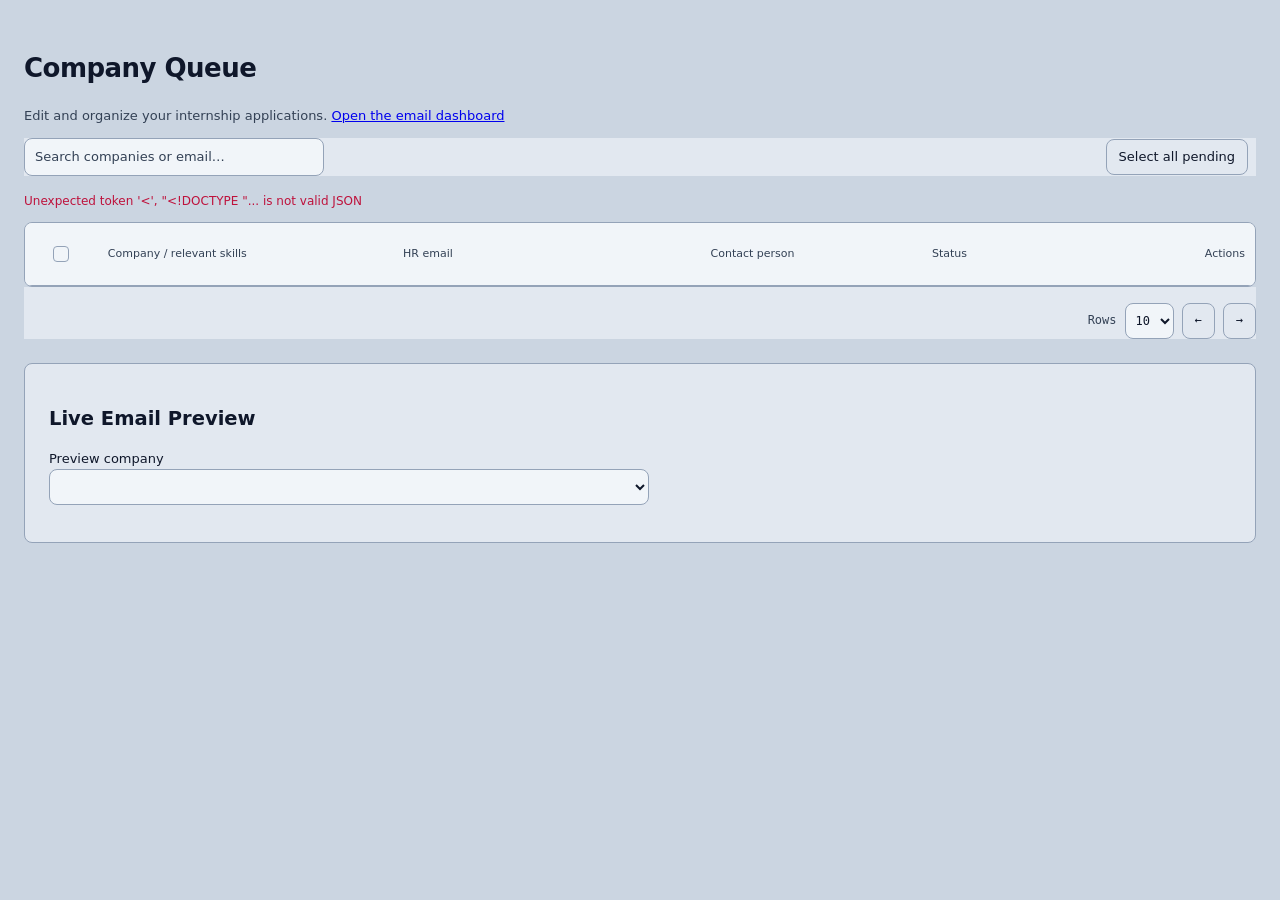
==== static/index.html @ 45d0772b "Add company editing and confirmed single and bulk deletion" ====
<!doctype html>
<html lang="en">
<head>
<meta charset="utf-8">
<meta name="viewport" content="width=device-width,initial-scale=1">
<title>Target companies</title>
<style>
@font-face {font-family:'Inter';font-style:normal;font-weight:400 700;font-display:swap;src:url('/app/static/fonts/inter-latin.woff2') format('woff2')}
@font-face {font-family:'JetBrains Mono';font-style:normal;font-weight:400 500;font-display:swap;src:url('/app/static/fonts/jetbrains-mono-latin.woff2') format('woff2')}
:root {color-scheme:light;--canvas:#CBD5E1;--surface:#E2E8F0;--inset:#F1F5F9;--active:#DBEAFE;--border:#94A3B8;--ink:#0F172A;--muted:#334155;--accent:#2563EB;--ease:cubic-bezier(.2,.8,.2,1);--mono:'JetBrains Mono',ui-monospace,monospace}
* {box-sizing:border-box} body {margin:0;background:var(--surface);color:var(--ink);font:13px/1.5 Inter,system-ui,sans-serif}
button,input,select {font:inherit} button {background:var(--surface);color:var(--ink);border:1px solid var(--border);border-radius:8px;min-height:36px;padding:7px 12px;cursor:pointer;transition:background-color 150ms var(--ease),transform 150ms var(--ease)}
button:hover:not(:disabled) {background:var(--canvas)} button:active:not(:disabled) {transform:scale(.99)} button:disabled {opacity:.45;cursor:default}
input,select {background:var(--inset);color:var(--ink);border:1px solid var(--border);border-radius:8px;padding:8px 10px;min-height:36px;max-width:100%}
input::placeholder {color:var(--muted)} :focus-visible {outline:2px solid rgb(37 99 235 / .25);outline-offset:2px}
.toolbar {display:flex;justify-content:space-between;align-items:center;gap:12px;margin-bottom:16px}
.search {width:min(100%,300px)} .count,.pagination {font:12px/1.6 var(--mono);font-variant-numeric:tabular-nums;color:var(--muted)}
.table-scroll {overflow-x:auto;border:1px solid var(--border);border-radius:8px;scrollbar-width:thin}
table {border-collapse:separate;border-spacing:0;width:100%;text-align:left;table-layout:fixed;min-width:700px}
th {background:var(--inset);color:var(--muted);font-size:11px;font-weight:500;padding:11px 10px;border-bottom:1px solid var(--border)}
td {padding:10px 8px;border-bottom:1px solid var(--border);height:68px;vertical-align:middle}
tr:last-child td {border-bottom:0} tbody tr {background:var(--surface);transition:background-color 150ms var(--ease)}
tbody tr:hover {background:var(--inset)} tbody tr.selected {background:var(--active)}
tbody tr td:first-child {border-left:2px solid transparent} tbody tr.selected td:first-child {border-left-color:var(--accent)}
.check-col {width:42px;text-align:center}.company-col {width:24%}.recipient-col {width:25%}.contact-col {width:18%}.status-col {width:104px}.actions-col {width:88px;text-align:right}
input[type=checkbox] {appearance:none;accent-color:var(--accent);background:var(--inset);border:1px solid var(--border);border-radius:4px;padding:0;width:16px;height:16px;min-height:16px;margin:0;cursor:pointer;transition:background-color 150ms var(--ease),border-color 150ms var(--ease)}
input[type=checkbox]:checked,input[type=checkbox]:indeterminate {background:var(--accent);border-color:var(--accent)}
input[type=checkbox]:checked::after {content:'';display:block;box-sizing:content-box;width:4px;height:8px;border:solid var(--inset);border-width:0 2px 2px 0;transform:rotate(45deg);margin:0 0 0 4px}
input[type=checkbox]:indeterminate::after {content:'';display:block;width:8px;height:2px;background:var(--inset);margin:6px 3px}
input[type=checkbox]:disabled {opacity:.5;cursor:default}
.check-target {display:grid;place-items:center;min-width:28px;min-height:40px;cursor:pointer}
.cell-input {display:block;border:1px solid transparent;background:transparent;border-radius:4px;padding:3px 4px;min-height:26px;width:100%;font-size:12px;color:var(--muted);text-overflow:ellipsis}
.cell-input:hover:not(:disabled) {border-color:var(--border);background:var(--inset)}
.cell-input:focus {background:var(--inset);border-color:var(--accent);outline:2px solid rgb(37 99 235 / .25);outline-offset:0;text-overflow:clip}
.company-name {font-size:13px;color:var(--ink);font-weight:600}.email {font:11px/1.7 var(--mono)}
.skills {font-size:11px}.pill {display:inline-flex;gap:6px;align-items:center;border:1px solid;border-radius:999px;padding:3px 8px;font-size:11px;white-space:nowrap}
.dot {width:5px;height:5px;border-radius:50%;background:currentColor}
.pending {background:#F1F5F9;color:#334155;border-color:#E2E8F0}.drafted {background:#EFF6FF;color:#1D4ED8;border-color:#BFDBFE}
.sent {background:#ECFDF5;color:#047857;border-color:#A7F3D0}.failed {background:#FFF1F2;color:#BE123C;border-color:#FECDD3}
.review {display:block;font-size:10px;color:#BE123C;margin-top:4px}.empty {padding:32px;text-align:center;color:var(--muted)}
.footer {display:flex;justify-content:space-between;align-items:center;gap:12px;padding-top:16px}.pagination {display:flex;gap:8px;align-items:center}.pagination select {font-size:12px;padding:6px}
.toolbar-actions,.row-actions {display:flex;align-items:center;justify-content:flex-end;gap:8px}.toolbar-actions {flex-wrap:wrap}
.icon-button {display:inline-grid;place-items:center;min-height:32px;width:32px;padding:6px;border-color:transparent;color:#64748B;border-radius:6px;transition:color 150ms var(--ease),background-color 150ms var(--ease)}
.icon-button svg {width:16px;height:16px;stroke:currentColor;fill:none;stroke-width:1.7;stroke-linecap:round;stroke-linejoin:round}
.icon-button.edit:hover {color:#2563EB;background:#EFF6FF}.icon-button.delete:hover {color:#BE123C;background:#FFF1F2}
.danger {color:#BE123C;background:#FFF1F2;border-color:#FECDD3}.danger:hover:not(:disabled) {background:#FFE4E6}
.primary {background:#2563EB;color:#F1F5F9;border-color:#2563EB}.primary:hover:not(:disabled) {background:#1D4ED8}
dialog {background:var(--surface);color:var(--ink);border:1px solid var(--border);border-radius:8px;padding:24px;width:min(480px,calc(100vw - 32px));max-height:calc(100vh - 32px);overflow:auto;box-shadow:0 4px 20px rgb(15 23 42 / .12)}
dialog::backdrop {background:rgb(15 23 42 / .35)}dialog h2 {font-size:20px;letter-spacing:-.02em;margin:0 0 16px}dialog p {color:var(--muted)}
.edit-fields {display:grid;gap:12px}.edit-fields label {display:grid;gap:4px;font-size:12px;color:var(--muted)}.edit-fields input,.edit-fields select {width:100%}
.dialog-actions {display:flex;justify-content:flex-end;gap:8px;margin-top:20px}.error {color:#BE123C;font-size:12px;white-space:pre-wrap}
[hidden] {display:none!important}.standalone {max-width:1400px;margin:auto;padding:32px 24px;background:var(--canvas)}
.standalone h1 {letter-spacing:-.02em}.standalone #standalone-header p {color:var(--muted)}
.standalone .toolbar,.standalone .table-scroll,.standalone .footer {background:var(--surface)}
.preview-panel {margin-top:24px;padding:24px;background:var(--surface);border:1px solid var(--border);border-radius:8px}
.preview-panel select {width:100%;max-width:600px}.preview-panel pre {white-space:pre-wrap;overflow-wrap:anywhere;font:13px/1.7 Inter,system-ui,sans-serif}.preview-panel .email-line {font-family:var(--mono)}
@media(max-width:480px) {.toolbar {align-items:stretch;flex-direction:column}.search {width:100%}.footer {align-items:flex-start;flex-direction:column}.pagination {flex-wrap:wrap}button,select,.search,.check-target {min-height:44px}.cell-input {min-height:36px} }
@media(prefers-reduced-motion:reduce) {* {transition:none!important}button:active {transform:none!important}}
</style>
</head>
<body>
<header id="standalone-header" hidden><h1>Company Queue</h1><p>Edit and organize your internship applications. <a href="http://127.0.0.1:8501/">Open the email dashboard</a></p></header>
<div class="toolbar"><input class="search" id="search" type="search" placeholder="Search companies or email…" aria-label="Search companies"><div class="toolbar-actions"><button id="select-pending">Select all pending</button><span class="count" id="selection" aria-live="polite"></span><button id="bulk-delete" class="danger" hidden>Delete Selected (0)</button></div></div>
<p id="notice" class="error" role="alert" hidden></p>
<div class="table-scroll" tabindex="0" aria-label="Editable companies table; scroll horizontally for more columns">
<table aria-label="Target companies"><thead><tr>
<th class="check-col"><label class="check-target"><input type="checkbox" id="select-page" aria-label="Select visible companies"></label></th>
<th class="company-col">Company / relevant skills</th><th class="recipient-col">HR email</th><th class="contact-col">Contact person</th><th class="status-col">Status</th><th class="actions-col">Actions</th>
</tr></thead><tbody id="rows"></tbody></table>
</div>
<div class="footer"><span class="count" id="range" aria-live="polite"></span><div class="pagination"><label for="page-size">Rows</label><select id="page-size"><option>10</option><option>20</option><option>50</option></select><button id="previous" aria-label="Previous page">←</button><button id="next" aria-label="Next page">→</button></div></div>
<section id="standalone-preview" class="preview-panel" hidden><h2>Live Email Preview</h2><label for="preview-company">Preview company</label><br><select id="preview-company"></select><p id="preview-to" class="email-line"></p><p id="preview-subject"></p><pre id="preview-body"></pre></section>
<dialog id="edit-modal" aria-labelledby="edit-title"><form id="edit-form"><h2 id="edit-title">Edit company</h2><div class="edit-fields">
<label>Company name<input id="edit-name" required></label><label>HR email<input id="edit-email" type="email" required></label>
<label>Contact person<input id="edit-contact" placeholder="Hiring Team"></label><label>Relevant skills<input id="edit-skills" placeholder="software development"></label>
<label>Status<select id="edit-status"><option value="pending">Pending</option><option value="drafted">Drafted</option><option value="sent">Sent</option><option value="failed">Failed</option></select></label></div>
<p id="edit-error" class="error" role="alert"></p><div class="dialog-actions"><button type="button" id="edit-cancel">Cancel</button><button type="submit" id="edit-save" class="primary">Save Changes</button></div></form></dialog>
<dialog id="delete-modal" aria-labelledby="delete-title"><h2 id="delete-title">Remove company?</h2><p id="delete-description"></p><p>Existing Gmail drafts and sent emails are unaffected.</p><p id="delete-error" class="error" role="alert"></p><div class="dialog-actions"><button id="delete-cancel">Cancel</button><button id="delete-confirm" class="danger">Remove company</button></div></dialog>
<script>
// Streamlit's component protocol. Messages are accepted only from this frame's parent.
const post = (type, extra={}) => window.parent.postMessage({isStreamlitMessage:true,type,...extra}, '*');
const embedded=window.parent!==window;
let rows=[], selected=new Set(), revision='', disabled=false, page=0, pageSize=10, signature='', frameHeight=0, modalOpen=false, busy=false, editId=null, deleteIds=[], deleteBulk=false, activePreview=null;
const $ = id => document.getElementById(id);
const emit = () => post('streamlit:setComponentValue', {dataType:'json',value:{revision,rows,selected_ids:[...selected]}});
function resizeFrame() {
  const height=Math.max(Math.ceil(document.body.getBoundingClientRect().height)+2,modalOpen?650:0);
  if(height!==frameHeight) {frameHeight=height;post('streamlit:setFrameHeight',{height})}
}
function cellInput(row,field,className) {
  const input=document.createElement('input'); input.value=row[field]; input.className='cell-input '+className;
  input.setAttribute('aria-label', field.replaceAll('_',' ')+' for '+row.company_name); input.title=row[field];
  input.disabled=disabled; input.spellcheck=false;
  if(field==='hr_email') input.type='email';
  input.readOnly=!embedded;
  input.addEventListener('change',()=>{row[field]=input.value;emit()});
  return input;
}
function paint() {
  const query=$('search').value.toLocaleLowerCase().trim();
  const filtered=rows.filter(r=>[r.company_name,r.hr_email,r.contact_person,r.relevant_skills].some(v=>v.toLocaleLowerCase().includes(query)));
  page=Math.min(page,Math.max(0,Math.ceil(filtered.length/pageSize)-1));
  const visible=filtered.slice(page*pageSize,(page+1)*pageSize), body=$('rows'); body.replaceChildren();
  visible.forEach(row=>{
    const tr=document.createElement('tr');tr.classList.toggle('selected',selected.has(row.id));
    const checkCell=document.createElement('td'), label=document.createElement('label'), check=document.createElement('input');
    label.className='check-target';checkCell.className='check-col';check.type='checkbox';check.checked=selected.has(row.id);check.disabled=disabled;
    check.setAttribute('aria-label','Select '+row.company_name);
    check.addEventListener('change',()=>{check.checked?selected.add(row.id):selected.delete(row.id);tr.classList.toggle('selected',check.checked);updateSelection(visible);emit()});
    label.append(check);checkCell.append(label);tr.append(checkCell);
    const companyCell=document.createElement('td');companyCell.append(cellInput(row,'company_name','company-name'),cellInput(row,'relevant_skills','skills'));tr.append(companyCell);
    for(const [field,style] of [['hr_email','email'],['contact_person','contact']]) {const td=document.createElement('td');td.append(cellInput(row,field,style));tr.append(td)}
    const state=document.createElement('td'),pill=document.createElement('span'),dot=document.createElement('span');
    const status=['pending','drafted','sent','failed'].includes(row.status)?row.status:'pending';
    pill.className='pill '+status;dot.className='dot';dot.setAttribute('aria-hidden','true');pill.append(dot,document.createTextNode(status[0].toUpperCase()+status.slice(1)));state.append(pill);
    if(row.needs_review) {const review=document.createElement('span');review.className='review';review.textContent='Review in Gmail';state.append(review)}
    tr.append(state);
    const actions=document.createElement('td'),group=document.createElement('div');actions.className='actions-col';group.className='row-actions';
    group.append(actionButton('edit',row),actionButton('delete',row));actions.append(group);tr.append(actions);body.append(tr);
  });
  if(!visible.length) {const tr=document.createElement('tr'),td=document.createElement('td');td.colSpan=6;td.className='empty';td.textContent=rows.length?'No companies match your search.':'Add a company to start your application list.';tr.append(td);body.append(tr)}
  $('range').textContent=filtered.length?`${page*pageSize+1}–${Math.min((page+1)*pageSize,filtered.length)} of ${filtered.length}`:'0 companies';
  $('previous').disabled=page===0;$('next').disabled=(page+1)*pageSize>=filtered.length;
  updateSelection(visible);requestAnimationFrame(resizeFrame);
}
function updateSelection(visible) {
  $('selection').textContent=`${selected.size} selected`;
  $('bulk-delete').hidden=selected.size===0;$('bulk-delete').textContent=`Delete Selected (${selected.size})`;$('bulk-delete').disabled=disabled||busy;
  $('select-pending').disabled=disabled||busy;
  const checked=visible.filter(r=>selected.has(r.id)).length;
  $('select-page').checked=visible.length>0&&checked===visible.length;$('select-page').indeterminate=checked>0&&checked<visible.length;
  $('select-page').disabled=disabled||!visible.length;
  requestAnimationFrame(resizeFrame);
}
function actionButton(kind,row) {
  const button=document.createElement('button');button.type='button';button.className='icon-button '+kind;button.title=kind==='edit'?'Edit company':'Delete company';button.setAttribute('aria-label',button.title+' '+row.company_name);button.disabled=disabled||busy;
  // Fixed, authored SVG paths; user data is always set through DOM properties.
  button.innerHTML=kind==='edit'?'<svg viewBox="0 0 24 24" aria-hidden="true"><path d="m16 3 5 5-12 12-6 1 1-6Z"/><path d="m14 5 5 5"/></svg>':'<svg viewBox="0 0 24 24" aria-hidden="true"><path d="M3 6h18M9 6V3h6v3M5 6l1 15h12l1-15M10 10v7M14 10v7"/></svg>';
  button.addEventListener('click',e=>{e.stopPropagation();if(disabled||busy)return;kind==='edit'?openEdit(row):openDelete([row.id])});return button;
}
function showModal(id) {modalOpen=true;resizeFrame();$(id).showModal()}
function closeModal(id) {$(id).close();modalOpen=false;resizeFrame()}
function openEdit(row) {
  editId=row.id;for(const [field,value] of [['name',row.company_name],['email',row.hr_email],['contact',row.contact_person],['skills',row.relevant_skills],['status',row.status]])$('edit-'+field).value=value;
  $('edit-error').textContent='';showModal('edit-modal');
}
function openDelete(ids,bulk=false) {
  deleteIds=[...ids];deleteBulk=bulk;$('delete-title').textContent=ids.length===1?'Remove company?':`Remove ${ids.length} companies?`;
  const company=rows.find(r=>r.id===ids[0]);$('delete-description').textContent=ids.length===1?`Remove ${company?.company_name||'this company'} from your queue?`:`Remove all ${ids.length} selected companies from your queue?`;
  $('delete-confirm').textContent=ids.length===1?'Remove company':`Remove ${ids.length} companies`;$('delete-error').textContent='';showModal('delete-modal');
}
async function apiRequest(url,options={}) {
  const response=await fetch(url,{...options,headers:{'Content-Type':'application/json',...options.headers}});
  const data=await response.json();if(!response.ok)throw new Error(typeof data.detail==='string'?data.detail:JSON.stringify(data.detail));return data;
}
async function commitAction(action,modal,errorId) {
  if(disabled||busy)return;busy=true;$('edit-save').disabled=true;$('delete-confirm').disabled=true;
  try {
    if(embedded) {
      post('streamlit:setComponentValue',{dataType:'json',value:{revision,rows,selected_ids:[...selected],action:{...action,nonce:Date.now()+'-'+Math.random()}}});
    } else {
      let url,options;
      if(action.type==='edit') {url='/api/companies/'+encodeURIComponent(action.id);options={method:'PUT',body:JSON.stringify(action.changes)}}
      else if(action.ids.length===1&&!action.bulk) {url='/api/companies/'+encodeURIComponent(action.ids[0]);options={method:'DELETE'}}
      else {url='/api/companies/bulk-delete';options={method:'POST',body:JSON.stringify({ids:action.ids})}}
      rows=await apiRequest(url,options);selected=new Set([...selected].filter(id=>rows.some(row=>row.id===id)));paint();await refreshPreview();
    }
    closeModal(modal);
  } catch(error) {$(errorId).textContent=error.message}
  finally {busy=false;$('edit-save').disabled=false;$('delete-confirm').disabled=false;if(!embedded)paint()}
}
$('edit-form').addEventListener('submit',e=>{e.preventDefault();commitAction({type:'edit',id:editId,changes:{company_name:$('edit-name').value,hr_email:$('edit-email').value,contact_person:$('edit-contact').value,relevant_skills:$('edit-skills').value,status:$('edit-status').value}},'edit-modal','edit-error')});
$('delete-confirm').addEventListener('click',()=>commitAction({type:'delete',ids:deleteIds,bulk:deleteBulk},'delete-modal','delete-error'));
$('edit-cancel').addEventListener('click',()=>closeModal('edit-modal'));$('delete-cancel').addEventListener('click',()=>closeModal('delete-modal'));
for(const id of ['edit-modal','delete-modal'])$(id).addEventListener('cancel',()=>{modalOpen=false;requestAnimationFrame(resizeFrame)});
$('bulk-delete').addEventListener('click',e=>{e.stopPropagation();if(!disabled&&!busy)openDelete([...selected],true)});
$('select-pending').addEventListener('click',()=>{if(disabled||busy)return;selected=new Set(rows.filter(r=>r.status==='pending'&&!r.needs_review).map(r=>r.id));paint();if(embedded)emit()});
async function refreshPreview() {
  if(embedded)return;
  activePreview=rows.some(row=>row.id===activePreview)?activePreview:(rows[0]?.id||null);
  const select=$('preview-company');select.replaceChildren();rows.forEach(row=>{const option=document.createElement('option');option.value=row.id;option.textContent=row.company_name+' · '+row.hr_email;select.append(option)});
  select.disabled=!activePreview;select.value=activePreview||'';
  if(!activePreview) {for(const id of ['preview-to','preview-subject','preview-body'])$(id).textContent='';return}
  const requested=activePreview,data=await apiRequest('/api/preview/'+encodeURIComponent(requested));if(requested!==activePreview)return;
  $('preview-to').textContent='To: '+data.to;$('preview-subject').textContent='Subject: '+data.subject;$('preview-body').textContent=data.body;
}
$('preview-company').addEventListener('change',()=>{activePreview=$('preview-company').value;refreshPreview().catch(error=>{$('notice').hidden=false;$('notice').textContent=error.message})});
$('select-page').addEventListener('change',()=>{
  const query=$('search').value.toLocaleLowerCase().trim();
  const visible=rows.filter(r=>[r.company_name,r.hr_email,r.contact_person,r.relevant_skills].some(v=>v.toLocaleLowerCase().includes(query))).slice(page*pageSize,(page+1)*pageSize);
  visible.forEach(row=>$('select-page').checked?selected.add(row.id):selected.delete(row.id));paint();emit();
});
$('search').addEventListener('input',()=>{page=0;paint()});$('page-size').addEventListener('change',()=>{pageSize=+$('page-size').value;page=0;paint()});
$('previous').addEventListener('click',()=>{page--;paint()});$('next').addEventListener('click',()=>{page++;paint()});
window.addEventListener('message',event=>{
  if(event.source!==window.parent||event.data.type!=='streamlit:render')return;
  const args=event.data.args, nextSignature=JSON.stringify([args.rows,args.selected_ids,args.disabled]);
  if(signature===nextSignature)return;signature=nextSignature;
  rows=args.rows;selected=new Set(args.selected_ids);revision=args.revision;disabled=args.disabled;paint();
});
window.addEventListener('resize',resizeFrame);
document.fonts.ready.then(resizeFrame);
if(embedded)post('streamlit:componentReady',{apiVersion:1});
else {document.body.className='standalone';$('standalone-header').hidden=false;$('standalone-preview').hidden=false;$('select-pending').hidden=false;apiRequest('/api/companies').then(data=>{rows=data;paint();return refreshPreview()}).catch(error=>{$('notice').hidden=false;$('notice').textContent=error.message})}
</script>
</body>
</html>
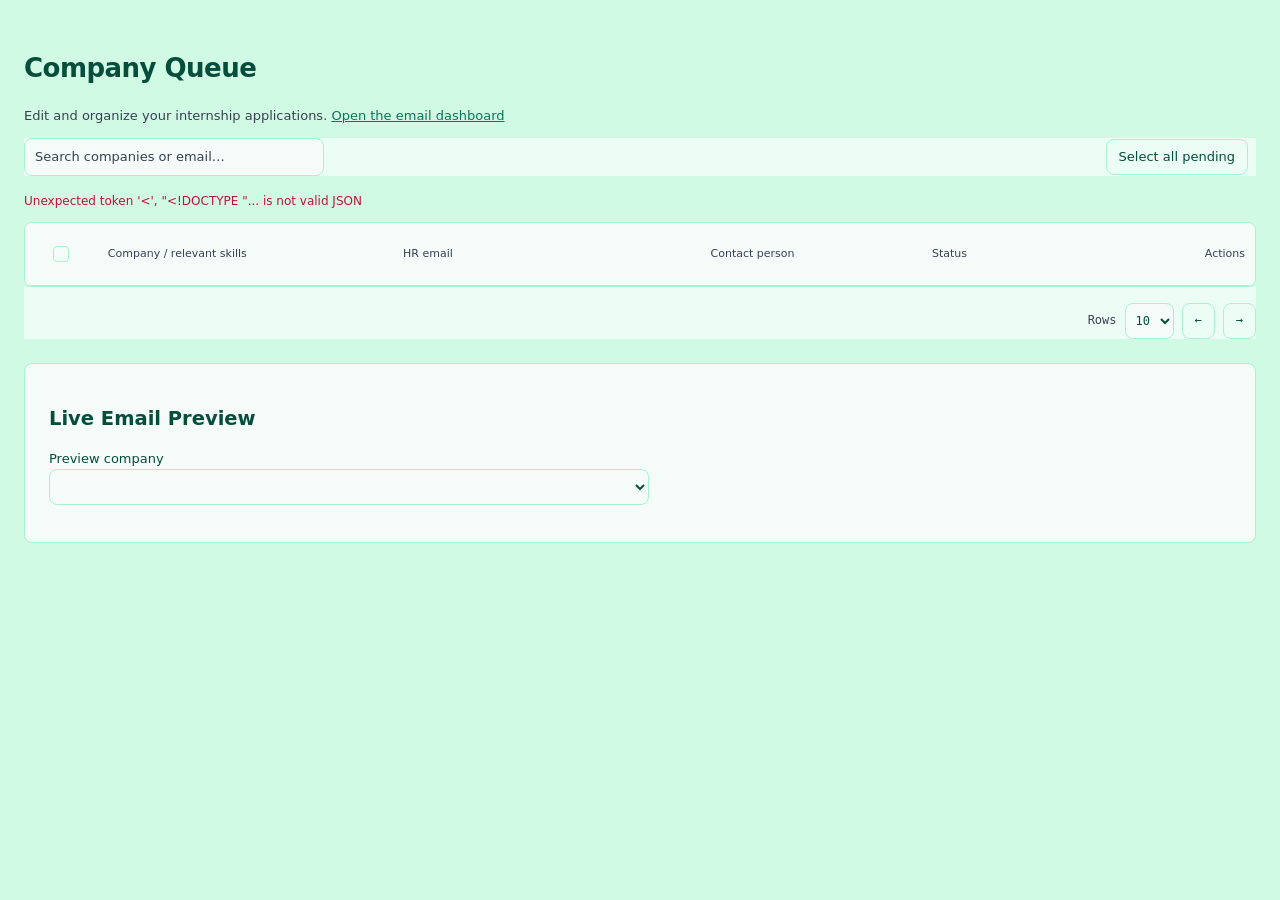
==== commit 12eea6d7: "Apply mint and emerald dashboard colors" ====
--- a/static/index.html
+++ b/static/index.html
@@ -7,12 +7,13 @@
 <style>
 @font-face {font-family:'Inter';font-style:normal;font-weight:400 700;font-display:swap;src:url('/app/static/fonts/inter-latin.woff2') format('woff2')}
 @font-face {font-family:'JetBrains Mono';font-style:normal;font-weight:400 500;font-display:swap;src:url('/app/static/fonts/jetbrains-mono-latin.woff2') format('woff2')}
-:root {color-scheme:light;--canvas:#CBD5E1;--surface:#E2E8F0;--inset:#F1F5F9;--active:#DBEAFE;--border:#94A3B8;--ink:#0F172A;--muted:#334155;--accent:#2563EB;--ease:cubic-bezier(.2,.8,.2,1);--mono:'JetBrains Mono',ui-monospace,monospace}
+:root {color-scheme:light;--canvas:#D1FAE5;--surface:#ECFDF5;--inset:#F4FBF8;--active:rgb(167 243 208 / .6);--border:#A7F3D0;--ink:#064E3B;--muted:#374151;--accent:#059669;--ease:cubic-bezier(.2,.8,.2,1);--mono:'JetBrains Mono',ui-monospace,monospace}
 * {box-sizing:border-box} body {margin:0;background:var(--surface);color:var(--ink);font:13px/1.5 Inter,system-ui,sans-serif}
+a {color:var(--accent-hover,#047857)}
 button,input,select {font:inherit} button {background:var(--surface);color:var(--ink);border:1px solid var(--border);border-radius:8px;min-height:36px;padding:7px 12px;cursor:pointer;transition:background-color 150ms var(--ease),transform 150ms var(--ease)}
 button:hover:not(:disabled) {background:var(--canvas)} button:active:not(:disabled) {transform:scale(.99)} button:disabled {opacity:.45;cursor:default}
 input,select {background:var(--inset);color:var(--ink);border:1px solid var(--border);border-radius:8px;padding:8px 10px;min-height:36px;max-width:100%}
-input::placeholder {color:var(--muted)} :focus-visible {outline:2px solid rgb(37 99 235 / .25);outline-offset:2px}
+input::placeholder {color:var(--muted)} :focus-visible {outline:2px solid rgb(5 150 105 / .25);outline-offset:2px}
 .toolbar {display:flex;justify-content:space-between;align-items:center;gap:12px;margin-bottom:16px}
 .search {width:min(100%,300px)} .count,.pagination {font:12px/1.6 var(--mono);font-variant-numeric:tabular-nums;color:var(--muted)}
 .table-scroll {overflow-x:auto;border:1px solid var(--border);border-radius:8px;scrollbar-width:thin}
@@ -31,28 +32,29 @@
 .check-target {display:grid;place-items:center;min-width:28px;min-height:40px;cursor:pointer}
 .cell-input {display:block;border:1px solid transparent;background:transparent;border-radius:4px;padding:3px 4px;min-height:26px;width:100%;font-size:12px;color:var(--muted);text-overflow:ellipsis}
 .cell-input:hover:not(:disabled) {border-color:var(--border);background:var(--inset)}
-.cell-input:focus {background:var(--inset);border-color:var(--accent);outline:2px solid rgb(37 99 235 / .25);outline-offset:0;text-overflow:clip}
+.cell-input:focus {background:var(--inset);border-color:var(--accent);outline:2px solid rgb(5 150 105 / .25);outline-offset:0;text-overflow:clip}
 .company-name {font-size:13px;color:var(--ink);font-weight:600}.email {font:11px/1.7 var(--mono)}
 .skills {font-size:11px}.pill {display:inline-flex;gap:6px;align-items:center;border:1px solid;border-radius:999px;padding:3px 8px;font-size:11px;white-space:nowrap}
 .dot {width:5px;height:5px;border-radius:50%;background:currentColor}
-.pending {background:#F1F5F9;color:#334155;border-color:#E2E8F0}.drafted {background:#EFF6FF;color:#1D4ED8;border-color:#BFDBFE}
+.pending {background:#F4FBF8;color:#374151;border-color:#A7F3D0}.drafted {background:#D1FAE5;color:#047857;border-color:#A7F3D0}
 .sent {background:#ECFDF5;color:#047857;border-color:#A7F3D0}.failed {background:#FFF1F2;color:#BE123C;border-color:#FECDD3}
 .review {display:block;font-size:10px;color:#BE123C;margin-top:4px}.empty {padding:32px;text-align:center;color:var(--muted)}
 .footer {display:flex;justify-content:space-between;align-items:center;gap:12px;padding-top:16px}.pagination {display:flex;gap:8px;align-items:center}.pagination select {font-size:12px;padding:6px}
 .toolbar-actions,.row-actions {display:flex;align-items:center;justify-content:flex-end;gap:8px}.toolbar-actions {flex-wrap:wrap}
-.icon-button {display:inline-grid;place-items:center;min-height:32px;width:32px;padding:6px;border-color:transparent;color:#64748B;border-radius:6px;transition:color 150ms var(--ease),background-color 150ms var(--ease)}
+.icon-button {display:inline-grid;place-items:center;min-height:32px;width:32px;padding:6px;border-color:transparent;color:var(--muted);border-radius:6px;transition:color 150ms var(--ease),background-color 150ms var(--ease)}
 .icon-button svg {width:16px;height:16px;stroke:currentColor;fill:none;stroke-width:1.7;stroke-linecap:round;stroke-linejoin:round}
-.icon-button.edit:hover {color:#2563EB;background:#EFF6FF}.icon-button.delete:hover {color:#BE123C;background:#FFF1F2}
+.icon-button.edit:hover {color:#047857;background:#D1FAE5}.icon-button.delete:hover {color:#BE123C;background:#FFF1F2}
 .danger {color:#BE123C;background:#FFF1F2;border-color:#FECDD3}.danger:hover:not(:disabled) {background:#FFE4E6}
-.primary {background:#2563EB;color:#F1F5F9;border-color:#2563EB}.primary:hover:not(:disabled) {background:#1D4ED8}
+.primary {background:#059669;color:#0F172A;border-color:#059669}.primary:hover:not(:disabled) {background:#047857;color:var(--inset)}
 dialog {background:var(--surface);color:var(--ink);border:1px solid var(--border);border-radius:8px;padding:24px;width:min(480px,calc(100vw - 32px));max-height:calc(100vh - 32px);overflow:auto;box-shadow:0 4px 20px rgb(15 23 42 / .12)}
 dialog::backdrop {background:rgb(15 23 42 / .35)}dialog h2 {font-size:20px;letter-spacing:-.02em;margin:0 0 16px}dialog p {color:var(--muted)}
 .edit-fields {display:grid;gap:12px}.edit-fields label {display:grid;gap:4px;font-size:12px;color:var(--muted)}.edit-fields input,.edit-fields select {width:100%}
 .dialog-actions {display:flex;justify-content:flex-end;gap:8px;margin-top:20px}.error {color:#BE123C;font-size:12px;white-space:pre-wrap}
 [hidden] {display:none!important}.standalone {max-width:1400px;margin:auto;padding:32px 24px;background:var(--canvas)}
+body:has(.standalone) {background:var(--canvas)}
 .standalone h1 {letter-spacing:-.02em}.standalone #standalone-header p {color:var(--muted)}
 .standalone .toolbar,.standalone .table-scroll,.standalone .footer {background:var(--surface)}
-.preview-panel {margin-top:24px;padding:24px;background:var(--surface);border:1px solid var(--border);border-radius:8px}
+.preview-panel {margin-top:24px;padding:24px;background:var(--inset);border:1px solid var(--border);border-radius:8px}
 .preview-panel select {width:100%;max-width:600px}.preview-panel pre {white-space:pre-wrap;overflow-wrap:anywhere;font:13px/1.7 Inter,system-ui,sans-serif}.preview-panel .email-line {font-family:var(--mono)}
 @media(max-width:480px) {.toolbar {align-items:stretch;flex-direction:column}.search {width:100%}.footer {align-items:flex-start;flex-direction:column}.pagination {flex-wrap:wrap}button,select,.search,.check-target {min-height:44px}.cell-input {min-height:36px} }
 @media(prefers-reduced-motion:reduce) {* {transition:none!important}button:active {transform:none!important}}
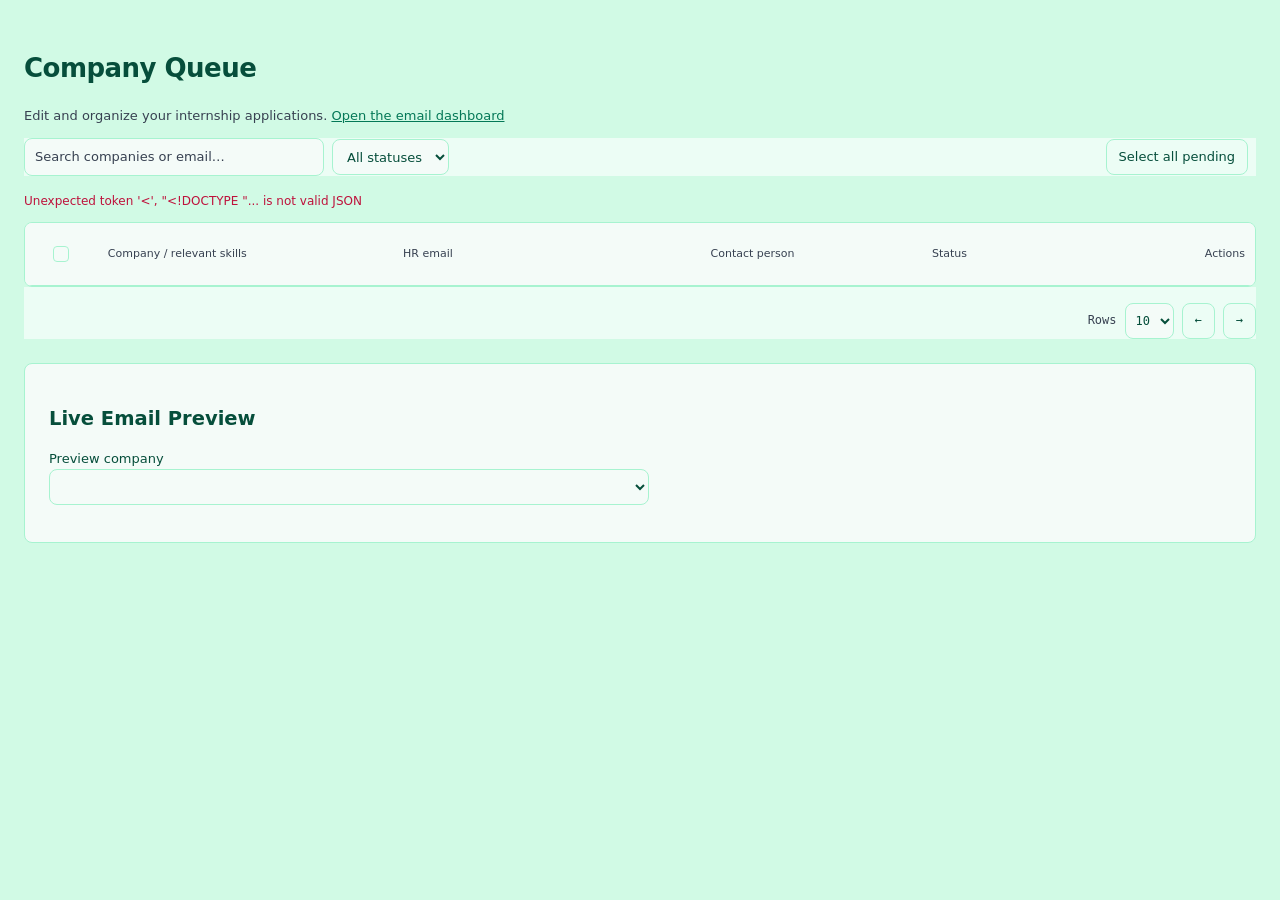
==== commit c187d576: "Add company queue status filtering" ====
--- a/static/index.html
+++ b/static/index.html
@@ -15,7 +15,7 @@
 input,select {background:var(--inset);color:var(--ink);border:1px solid var(--border);border-radius:8px;padding:8px 10px;min-height:36px;max-width:100%}
 input::placeholder {color:var(--muted)} :focus-visible {outline:2px solid rgb(5 150 105 / .25);outline-offset:2px}
 .toolbar {display:flex;justify-content:space-between;align-items:center;gap:12px;margin-bottom:16px}
-.search {width:min(100%,300px)} .count,.pagination {font:12px/1.6 var(--mono);font-variant-numeric:tabular-nums;color:var(--muted)}
+.queue-filters {display:flex;align-items:center;flex-wrap:wrap;gap:8px;flex:1}.search {width:min(100%,300px)} .count,.pagination {font:12px/1.6 var(--mono);font-variant-numeric:tabular-nums;color:var(--muted)}
 .table-scroll {overflow-x:auto;border:1px solid var(--border);border-radius:8px;scrollbar-width:thin}
 table {border-collapse:separate;border-spacing:0;width:100%;text-align:left;table-layout:fixed;min-width:700px}
 th {background:var(--inset);color:var(--muted);font-size:11px;font-weight:500;padding:11px 10px;border-bottom:1px solid var(--border)}
@@ -62,7 +62,7 @@
 </head>
 <body>
 <header id="standalone-header" hidden><h1>Company Queue</h1><p>Edit and organize your internship applications. <a href="http://127.0.0.1:8501/">Open the email dashboard</a></p></header>
-<div class="toolbar"><input class="search" id="search" type="search" placeholder="Search companies or email…" aria-label="Search companies"><div class="toolbar-actions"><button id="select-pending">Select all pending</button><span class="count" id="selection" aria-live="polite"></span><button id="bulk-delete" class="danger" hidden>Delete Selected (0)</button></div></div>
+<div class="toolbar"><div class="queue-filters"><input class="search" id="search" type="search" placeholder="Search companies or email…" aria-label="Search companies"><select id="status-filter" aria-label="Filter companies by status"><option value="all">All statuses</option><option value="pending">Pending</option><option value="drafted">Drafted</option><option value="sent">Sent</option><option value="failed">Failed</option></select></div><div class="toolbar-actions"><button id="select-pending">Select all pending</button><span class="count" id="selection" aria-live="polite"></span><button id="bulk-delete" class="danger" hidden>Delete Selected (0)</button></div></div>
 <p id="notice" class="error" role="alert" hidden></p>
 <div class="table-scroll" tabindex="0" aria-label="Editable companies table; scroll horizontally for more columns">
 <table aria-label="Target companies"><thead><tr>
@@ -82,9 +82,9 @@
 // Streamlit's component protocol. Messages are accepted only from this frame's parent.
 const post = (type, extra={}) => window.parent.postMessage({isStreamlitMessage:true,type,...extra}, '*');
 const embedded=window.parent!==window;
-let rows=[], selected=new Set(), revision='', disabled=false, page=0, pageSize=10, signature='', frameHeight=0, modalOpen=false, busy=false, editId=null, deleteIds=[], deleteBulk=false, activePreview=null;
+let rows=[], selected=new Set(), revision='', disabled=false, page=0, pageSize=10, signature='', frameHeight=0, modalOpen=false, busy=false, editId=null, deleteIds=[], deleteBulk=false, activePreview=null, pendingSelection=null;
 const $ = id => document.getElementById(id);
-const emit = () => post('streamlit:setComponentValue', {dataType:'json',value:{revision,rows,selected_ids:[...selected]}});
+const emit = () => {pendingSelection=new Set(selected);post('streamlit:setComponentValue', {dataType:'json',value:{revision,rows,selected_ids:[...selected]}})};
 function resizeFrame() {
   const height=Math.max(Math.ceil(document.body.getBoundingClientRect().height)+2,modalOpen?650:0);
   if(height!==frameHeight) {frameHeight=height;post('streamlit:setFrameHeight',{height})}
@@ -98,9 +98,13 @@
   input.addEventListener('change',()=>{row[field]=input.value;emit()});
   return input;
 }
+function filteredRows() {
+  const status=$('status-filter').value;
+  const query=$('search').value.toLocaleLowerCase().trim();
+  return rows.filter(r=>(!status||status==='all'||r.status===status)&&[r.company_name,r.hr_email,r.contact_person,r.relevant_skills].some(v=>v.toLocaleLowerCase().includes(query)));
+}
 function paint() {
-  const query=$('search').value.toLocaleLowerCase().trim();
-  const filtered=rows.filter(r=>[r.company_name,r.hr_email,r.contact_person,r.relevant_skills].some(v=>v.toLocaleLowerCase().includes(query)));
+  const filtered=filteredRows();
   page=Math.min(page,Math.max(0,Math.ceil(filtered.length/pageSize)-1));
   const visible=filtered.slice(page*pageSize,(page+1)*pageSize), body=$('rows'); body.replaceChildren();
   visible.forEach(row=>{
@@ -110,7 +114,9 @@
     check.setAttribute('aria-label','Select '+row.company_name);
     check.addEventListener('change',()=>{check.checked?selected.add(row.id):selected.delete(row.id);tr.classList.toggle('selected',check.checked);updateSelection(visible);emit()});
     label.append(check);checkCell.append(label);tr.append(checkCell);
-    const companyCell=document.createElement('td');companyCell.append(cellInput(row,'company_name','company-name'),cellInput(row,'relevant_skills','skills'));tr.append(companyCell);
+    const companyCell=document.createElement('td');companyCell.append(cellInput(row,'company_name','company-name'),cellInput(row,'relevant_skills','skills'));
+    if(row.opportunities?.length) {const research=document.createElement('div');research.className='skills';research.style.padding='2px 6px';research.style.color='var(--muted)';research.textContent='Roles: '+row.opportunities.map(o=>o.title).join(' · ');research.title=row.opportunities.map(o=>o.title+': '+(o.technologies?.join(', ')||'Tech stack unknown')).join('\n');companyCell.append(research)}
+    tr.append(companyCell);
     for(const [field,style] of [['hr_email','email'],['contact_person','contact']]) {const td=document.createElement('td');td.append(cellInput(row,field,style));tr.append(td)}
     const state=document.createElement('td'),pill=document.createElement('span'),dot=document.createElement('span');
     const status=['pending','drafted','sent','failed'].includes(row.status)?row.status:'pending';
@@ -128,7 +134,7 @@
 function updateSelection(visible) {
   $('selection').textContent=`${selected.size} selected`;
   $('bulk-delete').hidden=selected.size===0;$('bulk-delete').textContent=`Delete Selected (${selected.size})`;$('bulk-delete').disabled=disabled||busy;
-  $('select-pending').disabled=disabled||busy;
+  $('select-pending').disabled=disabled||busy||!filteredRows().some(r=>r.status==='pending'&&!r.needs_review);
   const checked=visible.filter(r=>selected.has(r.id)).length;
   $('select-page').checked=visible.length>0&&checked===visible.length;$('select-page').indeterminate=checked>0&&checked<visible.length;
   $('select-page').disabled=disabled||!visible.length;
@@ -176,7 +182,7 @@
 $('edit-cancel').addEventListener('click',()=>closeModal('edit-modal'));$('delete-cancel').addEventListener('click',()=>closeModal('delete-modal'));
 for(const id of ['edit-modal','delete-modal'])$(id).addEventListener('cancel',()=>{modalOpen=false;requestAnimationFrame(resizeFrame)});
 $('bulk-delete').addEventListener('click',e=>{e.stopPropagation();if(!disabled&&!busy)openDelete([...selected],true)});
-$('select-pending').addEventListener('click',()=>{if(disabled||busy)return;selected=new Set(rows.filter(r=>r.status==='pending'&&!r.needs_review).map(r=>r.id));paint();if(embedded)emit()});
+$('select-pending').addEventListener('click',()=>{if(disabled||busy)return;selected=new Set(filteredRows().filter(r=>r.status==='pending'&&!r.needs_review).map(r=>r.id));paint();if(embedded)emit()});
 async function refreshPreview() {
   if(embedded)return;
   activePreview=rows.some(row=>row.id===activePreview)?activePreview:(rows[0]?.id||null);
@@ -188,17 +194,29 @@
 }
 $('preview-company').addEventListener('change',()=>{activePreview=$('preview-company').value;refreshPreview().catch(error=>{$('notice').hidden=false;$('notice').textContent=error.message})});
 $('select-page').addEventListener('change',()=>{
-  const query=$('search').value.toLocaleLowerCase().trim();
-  const visible=rows.filter(r=>[r.company_name,r.hr_email,r.contact_person,r.relevant_skills].some(v=>v.toLocaleLowerCase().includes(query))).slice(page*pageSize,(page+1)*pageSize);
+  const visible=filteredRows().slice(page*pageSize,(page+1)*pageSize);
   visible.forEach(row=>$('select-page').checked?selected.add(row.id):selected.delete(row.id));paint();emit();
 });
+$('status-filter').addEventListener('change',()=>{page=0;paint()});
 $('search').addEventListener('input',()=>{page=0;paint()});$('page-size').addEventListener('change',()=>{pageSize=+$('page-size').value;page=0;paint()});
 $('previous').addEventListener('click',()=>{page--;paint()});$('next').addEventListener('click',()=>{page++;paint()});
 window.addEventListener('message',event=>{
   if(event.source!==window.parent||event.data.type!=='streamlit:render')return;
   const args=event.data.args, nextSignature=JSON.stringify([args.rows,args.selected_ids,args.disabled]);
   if(signature===nextSignature)return;signature=nextSignature;
-  rows=args.rows;selected=new Set(args.selected_ids);revision=args.revision;disabled=args.disabled;paint();
+  const sameSelection=(a,b)=>a.size===b.size&&[...a].every(id=>b.has(id));
+  let incoming=new Set(args.selected_ids);
+  // A previous Python rerun can arrive after another local click. Keep the
+  // newest local selection until acknowledged instead of flashing old rows.
+  if(pendingSelection&&revision===args.revision&&!args.disabled) {
+    if(sameSelection(incoming,pendingSelection))pendingSelection=null;
+    else incoming=new Set(pendingSelection);
+  } else pendingSelection=null;
+  const changed=revision!==args.revision||JSON.stringify(rows)!==JSON.stringify(args.rows)||disabled!==args.disabled||!sameSelection(selected,incoming);
+  rows=args.rows;selected=incoming;revision=args.revision;disabled=args.disabled;
+  // Don't replace checkbox DOM nodes for a selection acknowledgement: this
+  // can swallow a second click while the user is selecting several rows.
+  if(changed)paint();
 });
 window.addEventListener('resize',resizeFrame);
 document.fonts.ready.then(resizeFrame);
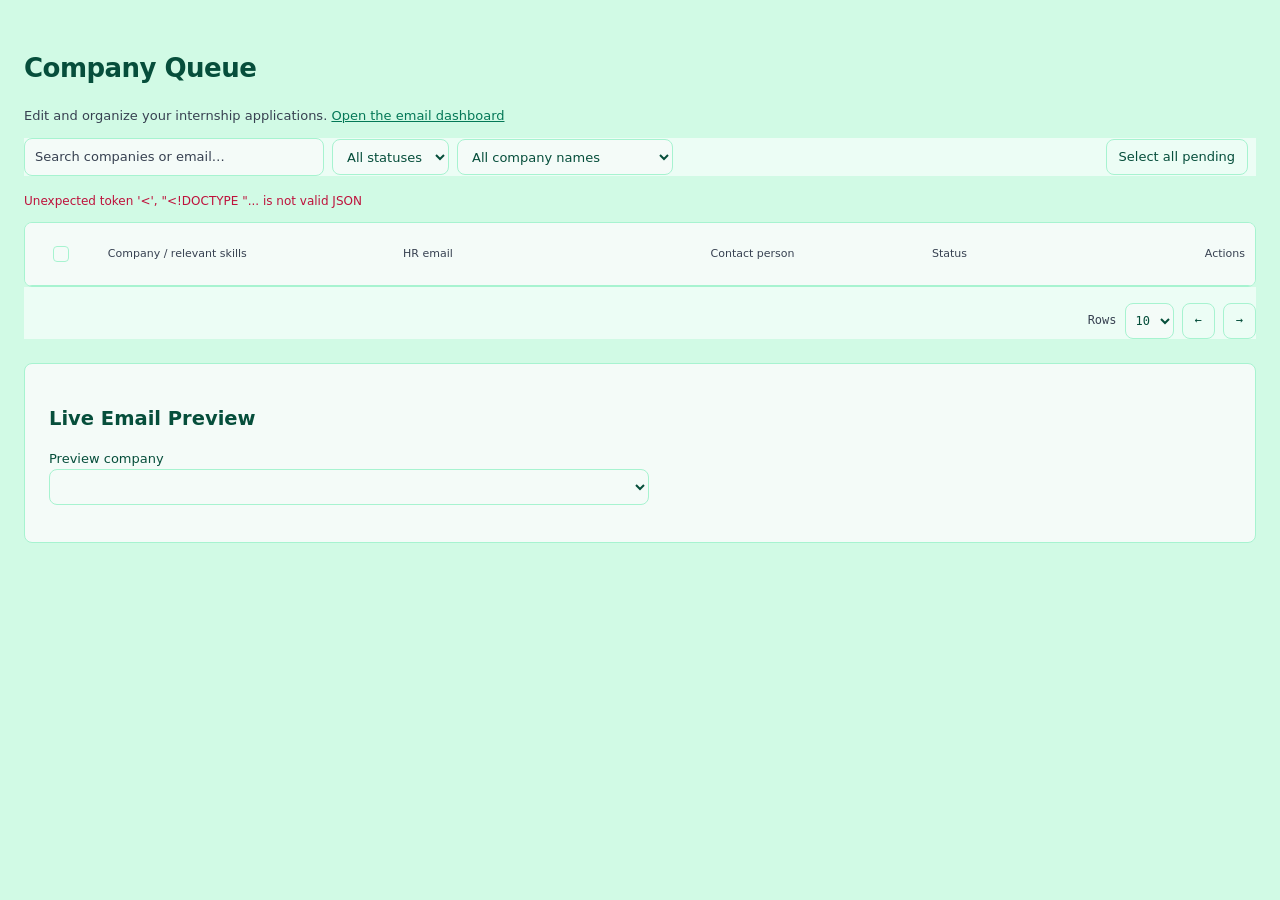
==== commit 3ed4c3ac: "Fix active partner imports and preserve duplicate contact statuses" ====
--- a/static/index.html
+++ b/static/index.html
@@ -38,6 +38,7 @@
 .dot {width:5px;height:5px;border-radius:50%;background:currentColor}
 .pending {background:#F4FBF8;color:#374151;border-color:#A7F3D0}.drafted {background:#D1FAE5;color:#047857;border-color:#A7F3D0}
 .sent {background:#ECFDF5;color:#047857;border-color:#A7F3D0}.failed {background:#FFF1F2;color:#BE123C;border-color:#FECDD3}
+.status-reason {display:block;font-size:10px;line-height:1.4;margin-top:4px;overflow-wrap:anywhere;color:var(--muted)}
 .review {display:block;font-size:10px;color:#BE123C;margin-top:4px}.empty {padding:32px;text-align:center;color:var(--muted)}
 .footer {display:flex;justify-content:space-between;align-items:center;gap:12px;padding-top:16px}.pagination {display:flex;gap:8px;align-items:center}.pagination select {font-size:12px;padding:6px}
 .toolbar-actions,.row-actions {display:flex;align-items:center;justify-content:flex-end;gap:8px}.toolbar-actions {flex-wrap:wrap}
@@ -62,7 +63,10 @@
 </head>
 <body>
 <header id="standalone-header" hidden><h1>Company Queue</h1><p>Edit and organize your internship applications. <a href="http://127.0.0.1:8501/">Open the email dashboard</a></p></header>
-<div class="toolbar"><div class="queue-filters"><input class="search" id="search" type="search" placeholder="Search companies or email…" aria-label="Search companies"><select id="status-filter" aria-label="Filter companies by status"><option value="all">All statuses</option><option value="pending">Pending</option><option value="drafted">Drafted</option><option value="sent">Sent</option><option value="failed">Failed</option></select></div><div class="toolbar-actions"><button id="select-pending">Select all pending</button><span class="count" id="selection" aria-live="polite"></span><button id="bulk-delete" class="danger" hidden>Delete Selected (0)</button></div></div>
+<div class="toolbar"><div class="queue-filters"><input class="search" id="search" type="search" placeholder="Search companies or email…" aria-label="Search companies"><select id="status-filter" aria-label="Filter companies by status"><option value="all">All statuses</option><option value="pending">Pending</option><option value="drafted">Drafted</option><option value="sent">Sent</option><option value="failed">Failed</option></select><select id="partner-filter" aria-label="Filter companies by active partner list"><option value="all">All partners</option><option value="active">Active partners only</option><option value="unmatched">Not in active list</option></select><select id="company-name-filter" aria-label="Filter repeated company names" title="Repeated names may be different contact rows. Shared brand keywords are not merged."><option value="all">All company names</option><option value="repeated">Repeated company names</option><option value="unique">Unique company names</option></select></div><div class="toolbar-actions"><button id="select-pending">Select all pending</button><button id="clear-selection" hidden title="Uncheck every company across all pages and filters">Clear selection</button><span class="count" id="selection" aria-live="polite"></span><button id="bulk-delete" class="danger" hidden>Delete Selected (0)</button></div></div>
+<p id="partner-filter-hint" class="count" hidden>Load a reviewed worksheet in Configure active partner list above to use this filter.</p>
+<p id="company-name-hint" class="count" hidden>Repeated company names can have different HR contacts. Search a keyword such as Chevron to review related names; related legal entities are not automatically merged.</p>
+<p id="selection-hint" class="count" hidden></p>
 <p id="notice" class="error" role="alert" hidden></p>
 <div class="table-scroll" tabindex="0" aria-label="Editable companies table; scroll horizontally for more columns">
 <table aria-label="Target companies"><thead><tr>
@@ -82,8 +86,27 @@
 // Streamlit's component protocol. Messages are accepted only from this frame's parent.
 const post = (type, extra={}) => window.parent.postMessage({isStreamlitMessage:true,type,...extra}, '*');
 const embedded=window.parent!==window;
-let rows=[], selected=new Set(), revision='', disabled=false, page=0, pageSize=10, signature='', frameHeight=0, modalOpen=false, busy=false, editId=null, deleteIds=[], deleteBulk=false, activePreview=null, pendingSelection=null;
+let rows=[], selected=new Set(), revision='', disabled=false, page=0, pageSize=10, signature='', frameHeight=0, modalOpen=false, busy=false, editId=null, deleteIds=[], deleteBulk=false, activePreview=null, pendingSelection=null, activeAvailable=false;
 const $ = id => document.getElementById(id);
+const viewStorageKey='internship-desk.queue-view.v1';
+function saveQueueView() {
+  try {window.sessionStorage.setItem(viewStorageKey,JSON.stringify({
+    search:$('search').value,status:$('status-filter').value,partner:$('partner-filter').value,companyNames:$('company-name-filter').value,page,pageSize
+  }))} catch {} // Storage can be unavailable in restrictive browser settings.
+}
+function restoreQueueView() {
+  try {
+    const saved=JSON.parse(window.sessionStorage.getItem(viewStorageKey)||'null');
+    if(!saved||typeof saved!=='object')return;
+    if(typeof saved.search==='string')$('search').value=saved.search;
+    if(['all','pending','drafted','sent','failed'].includes(saved.status))$('status-filter').value=saved.status;
+    if(['all','active','unmatched'].includes(saved.partner))$('partner-filter').value=saved.partner;
+    if(['all','repeated','unique'].includes(saved.companyNames))$('company-name-filter').value=saved.companyNames;
+    if([10,20,50].includes(saved.pageSize)){pageSize=saved.pageSize;$('page-size').value=String(pageSize)}
+    if(Number.isSafeInteger(saved.page)&&saved.page>=0)page=saved.page;
+  } catch {}
+}
+restoreQueueView();
 const emit = () => {pendingSelection=new Set(selected);post('streamlit:setComponentValue', {dataType:'json',value:{revision,rows,selected_ids:[...selected]}})};
 function resizeFrame() {
   const height=Math.max(Math.ceil(document.body.getBoundingClientRect().height)+2,modalOpen?650:0);
@@ -98,14 +121,27 @@
   input.addEventListener('change',()=>{row[field]=input.value;emit()});
   return input;
 }
+function companyNameKey(name) {
+  let value=name.normalize('NFKD').replace(/[^\x00-\x7F]/g,'').toLocaleLowerCase().replaceAll('&',' and ').replace(/[^a-z0-9]+/g,' ').trim();
+  const suffix=/\s+(?:incorporated|inc|corporation|corp|limited|ltd|llc|plc|opc|company|co)$/;
+  while(suffix.test(value))value=value.replace(suffix,'');
+  return value||name.trim().toLocaleLowerCase();
+}
 function filteredRows() {
   const status=$('status-filter').value;
+  const partner=$('partner-filter').value;
+  const nameFilter=$('company-name-filter').value,counts=new Map();
+  if(nameFilter&&nameFilter!=='all')rows.forEach(row=>{const key=companyNameKey(row.company_name);counts.set(key,(counts.get(key)||0)+1)});
   const query=$('search').value.toLocaleLowerCase().trim();
-  return rows.filter(r=>(!status||status==='all'||r.status===status)&&[r.company_name,r.hr_email,r.contact_person,r.relevant_skills].some(v=>v.toLocaleLowerCase().includes(query)));
+  const searchKey=value=>value.normalize('NFKD').toLocaleLowerCase().replace(/[^a-z0-9]+/g,' ').trim();
+  return rows.filter(r=>(!nameFilter||nameFilter==='all'||(nameFilter==='repeated'?counts.get(companyNameKey(r.company_name))>1:counts.get(companyNameKey(r.company_name))===1))&&(!status||status==='all'||r.status===status)&&(!partner||partner==='all'||(activeAvailable&&(partner==='active'?r.active_partner===true:r.active_partner===false)))&&[r.company_name,r.hr_email,r.contact_person,r.relevant_skills,...(r.directory_names||[])].some(v=>v.toLocaleLowerCase().includes(query)||searchKey(v).includes(searchKey(query))));
 }
 function paint() {
   const filtered=filteredRows();
+  $('company-name-hint').hidden=!$('company-name-filter').value||$('company-name-filter').value==='all';
+  $('partner-filter-hint').hidden=activeAvailable||!$('partner-filter').value||$('partner-filter').value==='all';
   page=Math.min(page,Math.max(0,Math.ceil(filtered.length/pageSize)-1));
+  saveQueueView();
   const visible=filtered.slice(page*pageSize,(page+1)*pageSize), body=$('rows'); body.replaceChildren();
   visible.forEach(row=>{
     const tr=document.createElement('tr');tr.classList.toggle('selected',selected.has(row.id));
@@ -121,6 +157,7 @@
     const state=document.createElement('td'),pill=document.createElement('span'),dot=document.createElement('span');
     const status=['pending','drafted','sent','failed'].includes(row.status)?row.status:'pending';
     pill.className='pill '+status;dot.className='dot';dot.setAttribute('aria-hidden','true');pill.append(dot,document.createTextNode(status[0].toUpperCase()+status.slice(1)));state.append(pill);
+    if(row.status_reason) {const reason=document.createElement('span');reason.className='status-reason';reason.textContent=row.status_reason;reason.title=row.status_reason;state.append(reason)}
     if(row.needs_review) {const review=document.createElement('span');review.className='review';review.textContent='Review in Gmail';state.append(review)}
     tr.append(state);
     const actions=document.createElement('td'),group=document.createElement('div');actions.className='actions-col';group.className='row-actions';
@@ -132,6 +169,11 @@
   updateSelection(visible);requestAnimationFrame(resizeFrame);
 }
 function updateSelection(visible) {
+  $('clear-selection').hidden=selected.size===0;$('clear-selection').disabled=disabled||busy;
+  const shownIds=new Set(filteredRows().map(row=>row.id));
+  const hiddenCount=[...selected].filter(id=>!shownIds.has(id)).length;
+  $('selection-hint').hidden=hiddenCount===0;
+  $('selection-hint').textContent=`${hiddenCount} selected companies are hidden by your filters. Clear selection to choose only visible companies.`;
   $('selection').textContent=`${selected.size} selected`;
   $('bulk-delete').hidden=selected.size===0;$('bulk-delete').textContent=`Delete Selected (${selected.size})`;$('bulk-delete').disabled=disabled||busy;
   $('select-pending').disabled=disabled||busy||!filteredRows().some(r=>r.status==='pending'&&!r.needs_review);
@@ -139,6 +181,7 @@
   $('select-page').checked=visible.length>0&&checked===visible.length;$('select-page').indeterminate=checked>0&&checked<visible.length;
   $('select-page').disabled=disabled||!visible.length;
   requestAnimationFrame(resizeFrame);
+  if(!embedded)refreshPreview().catch(error=>{$('notice').hidden=false;$('notice').textContent=error.message});
 }
 function actionButton(kind,row) {
   const button=document.createElement('button');button.type='button';button.className='icon-button '+kind;button.title=kind==='edit'?'Edit company':'Delete company';button.setAttribute('aria-label',button.title+' '+row.company_name);button.disabled=disabled||busy;
@@ -182,11 +225,13 @@
 $('edit-cancel').addEventListener('click',()=>closeModal('edit-modal'));$('delete-cancel').addEventListener('click',()=>closeModal('delete-modal'));
 for(const id of ['edit-modal','delete-modal'])$(id).addEventListener('cancel',()=>{modalOpen=false;requestAnimationFrame(resizeFrame)});
 $('bulk-delete').addEventListener('click',e=>{e.stopPropagation();if(!disabled&&!busy)openDelete([...selected],true)});
+$('clear-selection').addEventListener('click',()=>{if(disabled||busy)return;selected.clear();paint();if(embedded)emit()});
 $('select-pending').addEventListener('click',()=>{if(disabled||busy)return;selected=new Set(filteredRows().filter(r=>r.status==='pending'&&!r.needs_review).map(r=>r.id));paint();if(embedded)emit()});
 async function refreshPreview() {
   if(embedded)return;
-  activePreview=rows.some(row=>row.id===activePreview)?activePreview:(rows[0]?.id||null);
-  const select=$('preview-company');select.replaceChildren();rows.forEach(row=>{const option=document.createElement('option');option.value=row.id;option.textContent=row.company_name+' · '+row.hr_email;select.append(option)});
+  const previewRows=rows.filter(row=>selected.has(row.id));
+  activePreview=previewRows.some(row=>row.id===activePreview)?activePreview:(previewRows[0]?.id||null);
+  const select=$('preview-company');select.replaceChildren();previewRows.forEach(row=>{const option=document.createElement('option');option.value=row.id;option.textContent=row.company_name+' · '+row.hr_email;select.append(option)});
   select.disabled=!activePreview;select.value=activePreview||'';
   if(!activePreview) {for(const id of ['preview-to','preview-subject','preview-body'])$(id).textContent='';return}
   const requested=activePreview,data=await apiRequest('/api/preview/'+encodeURIComponent(requested));if(requested!==activePreview)return;
@@ -197,12 +242,14 @@
   const visible=filteredRows().slice(page*pageSize,(page+1)*pageSize);
   visible.forEach(row=>$('select-page').checked?selected.add(row.id):selected.delete(row.id));paint();emit();
 });
+$('company-name-filter').addEventListener('change',()=>{page=0;paint()});
+$('partner-filter').addEventListener('change',()=>{page=0;paint()});
 $('status-filter').addEventListener('change',()=>{page=0;paint()});
 $('search').addEventListener('input',()=>{page=0;paint()});$('page-size').addEventListener('change',()=>{pageSize=+$('page-size').value;page=0;paint()});
 $('previous').addEventListener('click',()=>{page--;paint()});$('next').addEventListener('click',()=>{page++;paint()});
 window.addEventListener('message',event=>{
   if(event.source!==window.parent||event.data.type!=='streamlit:render')return;
-  const args=event.data.args, nextSignature=JSON.stringify([args.rows,args.selected_ids,args.disabled]);
+  const args=event.data.args, nextSignature=JSON.stringify([args.rows,args.selected_ids,args.disabled,args.active_available]);
   if(signature===nextSignature)return;signature=nextSignature;
   const sameSelection=(a,b)=>a.size===b.size&&[...a].every(id=>b.has(id));
   let incoming=new Set(args.selected_ids);
@@ -212,8 +259,8 @@
     if(sameSelection(incoming,pendingSelection))pendingSelection=null;
     else incoming=new Set(pendingSelection);
   } else pendingSelection=null;
-  const changed=revision!==args.revision||JSON.stringify(rows)!==JSON.stringify(args.rows)||disabled!==args.disabled||!sameSelection(selected,incoming);
-  rows=args.rows;selected=incoming;revision=args.revision;disabled=args.disabled;
+  const changed=activeAvailable!==Boolean(args.active_available)||revision!==args.revision||JSON.stringify(rows)!==JSON.stringify(args.rows)||disabled!==args.disabled||!sameSelection(selected,incoming);
+  rows=args.rows;selected=incoming;revision=args.revision;disabled=args.disabled;activeAvailable=Boolean(args.active_available);
   // Don't replace checkbox DOM nodes for a selection acknowledgement: this
   // can swallow a second click while the user is selecting several rows.
   if(changed)paint();
@@ -221,7 +268,7 @@
 window.addEventListener('resize',resizeFrame);
 document.fonts.ready.then(resizeFrame);
 if(embedded)post('streamlit:componentReady',{apiVersion:1});
-else {document.body.className='standalone';$('standalone-header').hidden=false;$('standalone-preview').hidden=false;$('select-pending').hidden=false;apiRequest('/api/companies').then(data=>{rows=data;paint();return refreshPreview()}).catch(error=>{$('notice').hidden=false;$('notice').textContent=error.message})}
+else {$('partner-filter').hidden=true;$('partner-filter').value='all';document.body.className='standalone';$('standalone-header').hidden=false;$('standalone-preview').hidden=false;$('select-pending').hidden=false;apiRequest('/api/companies').then(data=>{rows=data;paint();return refreshPreview()}).catch(error=>{$('notice').hidden=false;$('notice').textContent=error.message})}
 </script>
 </body>
 </html>
